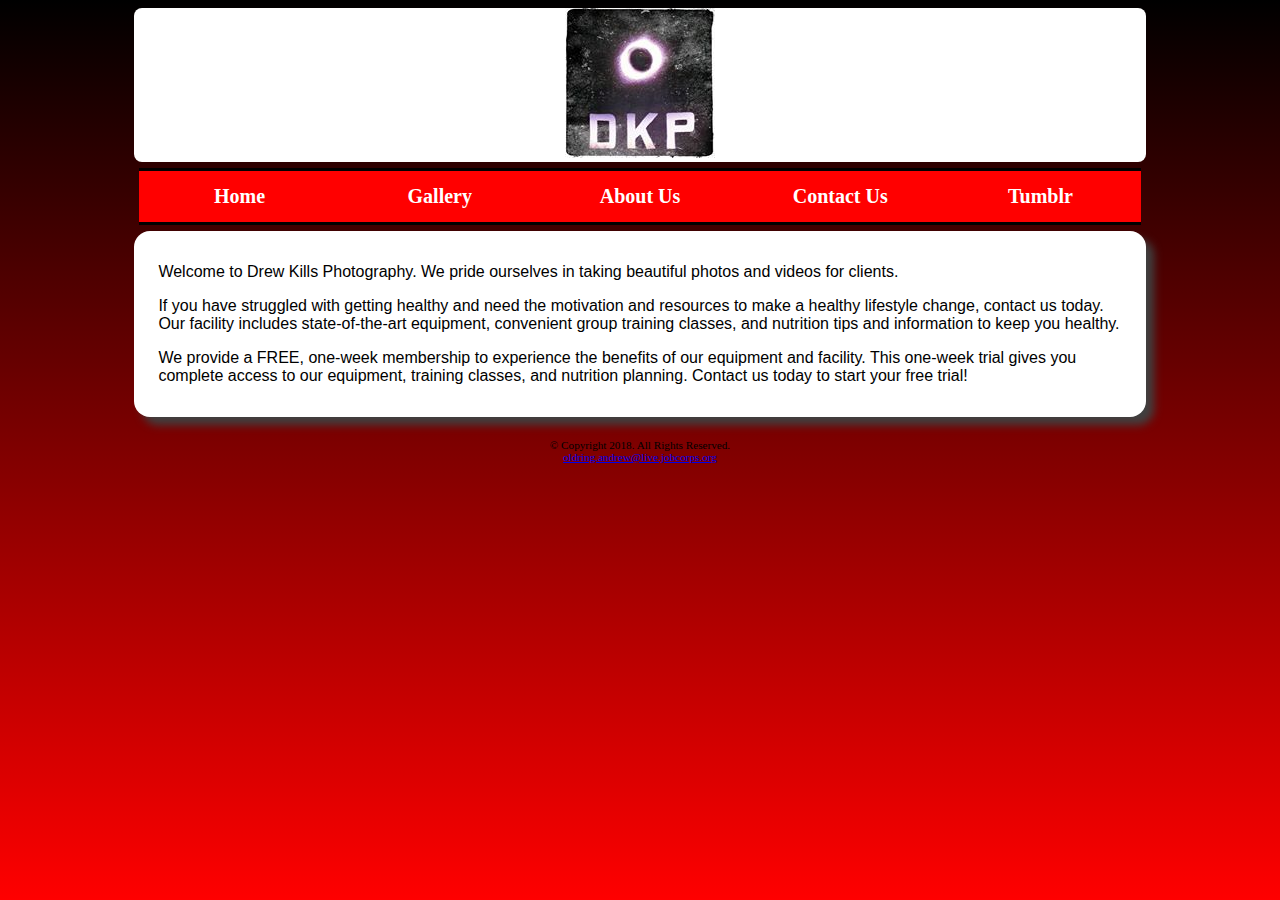
==== index.html @ 243e97b8 "Update 4" ====
<!DOCTYPE html>
<!-- This website template was created by: Andrew Oldring -->
<html lang="en">
<head>
	<link rel="stylesheet" href="css/styles.css">
	<title>Drew Kills Photography</title>
	<meta charset="utf-8">
	<meta name="viewport" content="width=device-width, initial-scale=1, user-scalable=no" />
</head>
<body>

	<div id="container">

	<!-- Use the header area for the website name or logo -->
	<header>
		<a href="index.html"><img src="images/dkplogo.jpg" alt="DKP Logo"></a>
	</header>

	<!-- Use the nav area to add hyper links to other pages within the website -->
	<nav>
		<ul>
			<li><a href="index.html">Home</a></li>
			<li><a href="gallery.html">Gallery</a></li>
			<li><a href="about.html">About Us</a></li>
			<li><a href="contact.html">Contact Us</a></li>
			<li><a href="https://drewkills.tumblr.com/">Tumblr</a></li>
		</ul>
	</nav>

	<!-- Use the main area to add the main content of the web page -->
	<main>

		<p>Welcome to Drew Kills Photography. We pride ourselves in taking beautiful photos and videos for clients.</p>

		<div class="mobile">

			<h3>First Photos Free!</h3>
			<p><a href="tel:5096077347">Call Us Today to Get Started</a></p>

			<h4>Phone Hours:</h4>
			<p>Monday - Thursday: 4:00pm - 10:00pm<br>
				Friday: 4:00pm - 11:30pm<br>
				Saturday: 10:00am - 11:30pm<br>
				Sunday: 10:00am-9:15pm</p>

		</div>

		<div class="desktop">

			<p>If you have struggled with getting healthy and need the motivation and resources to make a healthy lifestyle change, contact us today. Our facility includes state-of-the-art equipment, convenient group training classes, and nutrition tips and information to keep you healthy.</p>

			<p>We provide a FREE, one-week membership to experience the benefits of our equipment and facility. This one-week trial gives you complete access to our equipment, training classes, and nutrition planning. Contact us today to start your free trial!</p>

		</div>

	</main>

	<!-- Use the footer area to add web page footer content -->
	<footer>
		&copy; Copyright 2018. All Rights Reserved.<br>
		<a href="mailto:oldring.andrew@live.jobcorps.org">oldring.andrew@live.jobcorps.org</a>
	</footer>

	</div>

</body>

</html>
---- css/styles.css ----
/* Style sheet created by: Andrew Oldring, 07/12/2018 */

/* Style for body specifies a background color */
body {
	background-color: #FF0000;
}

/* Style to create a fluid image */
img {
	max-width: 100%;
}

/* Styles for Mobile Layout */

/* Style for container centers the page and sets the element width */
#container {
	width: 100%;
	margin-left: auto;
	margin-right: auto;
}

/* Style for the header specifies the top margin, background color, rounded corners, and center aligns content */
header {
	margin-top: 0.2em;
	background-color: #FFFFFF;
	border-radius: 0.5em;
	text-align: center;
}

/* Style for the nav specifies text properties */
nav {
	font-family: Georgia, "Times New Roman", self;
	font-size: 1.25em;
	font-weight: bold;
	text-align: center;
}

/* Style specifies padding and margins for unordered list */
nav ul{
	padding: 0;
	margin-top: 0.5em;
	margin-bottom: 0.5em;
}

/* Style for nav li specifies the background color, rounded corners, removes bullet style, and applies margins, and padding for list items within the navigation */
nav li {
	background-color: #FF0000;
	border-radius: 2em;
	list-style-type: none;
	margin: 0.3em;
	padding: 0.4em;
}

/* Style changes navigation link text color to white and removes the underline */
nav li a{
	color: #000000;
	text-decoration: none;
}

/* Style displays the mobile class */
.mobile {
	display: inline;
}

/* Style hides the desktop class */
.desktop {
	display: none;
}

/* Style for the main element specifies a block display, text properties, margins, padding, rounded corners, and border properties */
main {
	display: block;
	font-family: Verdana, Arial, sans-serif;
	font-size: 1em;
	margin-top: 0.5em;
	padding: 1em;
	border-radius: 1em;
	background-color: #FFFFFF;
	border-top: solid 0.2em #009933;
	border-bottom: solid 0.2em #009933;
}

/* Style for footer specifies font size, text alignment, and top margin */
footer {
	font-size: .70em;
	text-align: center;
	margin-top: 2em;
}

/* Style hides the tablet class */
.tablet{
	display: none;
}

/* Style rule specifies to not display the equip class */
.equip {
	display: none;
}

/* Media query for tablet viewport targets screen size with a minimum width of 660px. */

@media only screen and (min-width: 660px) {

	/* Style specifies a horizontal display for navigation links */
	nav li{
		display: inline;
		float: left;
		margin-left: 1%;
		margin-right: 1%;
		padding-left: 0%;
		padding-right: 0%;
		width: 18%;
		white-space: nowrap;
}

/* Style specifies clear and top margin properties for the main element */
main{
	clear: left;
	margin-top: 4em;
}

/* Style specifies to hide the mobile class */
.mobile{
	display: none;
}

/* Style specifies to display desktop class */
.desktop{
	display: inline;
}

/* Style specifies a display, float, and padding for the equip class */
.equip{
	display: inline;
	float: left;
	margin-right: 1.5em;
}

/* Style specifies a display, list-style-position, and bottom margin for the items class */
.items{
	display: block;
	list-style-position: inside;
	margin-bottom: 5em;
}

/* Style specifies to display the tablet class */
.tablet{
	display: block;
}

/* Style specifies a font weight and top margin for description list terms */
dt{
	font-weight: bold;
	margin-top: 0.7em;
}

}

/* Media query for desktop viewport targets screens with a minimum width of 830px. */

@media only screen and (min-width: 830px) {

	/* Style specifies a width for container */
	#container{
		width: 80%;
}

/* Style specifies margin and padding for the unordered list within the nav */
nav ul{
	margin: 0;
	padding-left: .50%;
	padding-right: .50%;
}

/* Style for navigation list items specifies a border radius, border, margin, width, and padding */
nav li{
	border-radius: 0;
	border-top: solid #000000;
	border-bottom: solid #000000;
	margin-left: 0;
	margin-right: 0;
	padding: 0;
	width: 20%;
}

/* Style for navigation links specifies display and padding */
nav li a{
	display: inline-block;
	padding: 0.7em;
}

/* Style rules for pseudo-classes */
nav li a:link{
	color: #FFFFFF;
}

nav li a:visited{
	color: #FFFF99;
}

nav li a:hover{
	color: #FFFF00;
	font-style: italic;
}

/* Style specifies border, shadow, margin, and padding for main element */
main{
	border-style: none;
	box-shadow: 0.5em 0.5em 0.5em #404040;
	margin-bottom: 1em;
	margin-top: 1em
}

/* Style specifies left and right padding for paragraph elements within the main element */
main p{
	padding-left: 0.5em;
	padding-right: 0.5em;
}

/* Style specifies a bottom margin for the items class */
.items{
	margin-bottom: 6em;
}

/* Style specifies a gradient for the body element */
body{
	background: -moz-linear-gradient(#000000, #FF0000); /* Firefox */
	background: -o-linear-gradient(#000000, #FF0000); /* Opera */
	background: -webkit-linear-gradient(#000000, #FF0000); /* Chrome, Safari */
	background: linear-gradient(#000000, #FF0000);
	background-attachment: fixed;
}

}
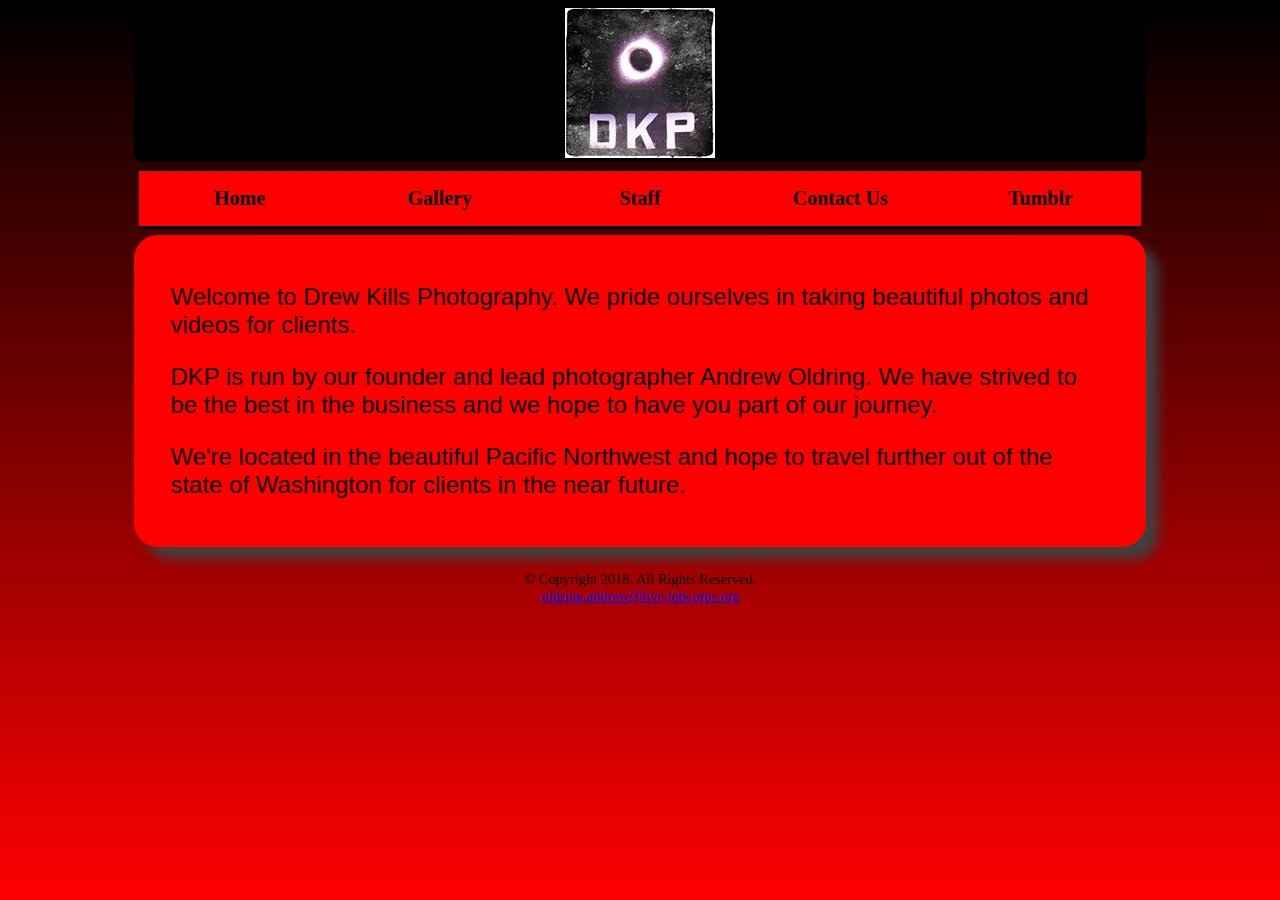
==== commit 4f4ee52d: "Update 7" ====
--- a/index.html
+++ b/index.html
@@ -5,7 +5,8 @@
 	<link rel="stylesheet" href="css/styles.css">
 	<title>Drew Kills Photography</title>
 	<meta charset="utf-8">
-	<meta name="viewport" content="width=device-width, initial-scale=1, user-scalable=no" />
+	<meta name="viewport" content="width=device-width, initial-scale=1, user-scalable=yes" />
+	<link rel="shortcut icon" type="image/x-icon" href="favicon.ico" />
 </head>
 <body>
 
@@ -21,7 +22,7 @@
 		<ul>
 			<li><a href="index.html">Home</a></li>
 			<li><a href="gallery.html">Gallery</a></li>
-			<li><a href="about.html">About Us</a></li>
+			<li><a href="staff.html">Staff</a></li>
 			<li><a href="contact.html">Contact Us</a></li>
 			<li><a href="https://drewkills.tumblr.com/">Tumblr</a></li>
 		</ul>
@@ -47,9 +48,9 @@
 
 		<div class="desktop">
 
-			<p>If you have struggled with getting healthy and need the motivation and resources to make a healthy lifestyle change, contact us today. Our facility includes state-of-the-art equipment, convenient group training classes, and nutrition tips and information to keep you healthy.</p>
+			<p>DKP is run by our founder and lead photographer Andrew Oldring. We have strived to be the best in the business and we hope to have you part of our journey.</p>
 
-			<p>We provide a FREE, one-week membership to experience the benefits of our equipment and facility. This one-week trial gives you complete access to our equipment, training classes, and nutrition planning. Contact us today to start your free trial!</p>
+			<p>We're located in the beautiful Pacific Northwest and hope to travel further out of the state of Washington for clients in the near future.</p>
 
 		</div>
 
--- a/css/styles.css
+++ b/css/styles.css
@@ -22,7 +22,7 @@
 /* Style for the header specifies the top margin, background color, rounded corners, and center aligns content */
 header {
 	margin-top: 0.2em;
-	background-color: #FFFFFF;
+	background-color: #000000;
 	border-radius: 0.5em;
 	text-align: center;
 }
@@ -51,7 +51,7 @@
 	padding: 0.4em;
 }
 
-/* Style changes navigation link text color to white and removes the underline */
+/* Style changes navigation link text color to black and removes the underline */
 nav li a{
 	color: #000000;
 	text-decoration: none;
@@ -71,20 +71,20 @@
 main {
 	display: block;
 	font-family: Verdana, Arial, sans-serif;
-	font-size: 1em;
+	font-size: 1.5em;
 	margin-top: 0.5em;
 	padding: 1em;
 	border-radius: 1em;
-	background-color: #FFFFFF;
-	border-top: solid 0.2em #009933;
-	border-bottom: solid 0.2em #009933;
+	background-color: #FF0000;
+	border-top: solid 0.2em #000000;
+	border-bottom: solid 0.2em #000000;
 }
 
 /* Style for footer specifies font size, text alignment, and top margin */
 footer {
-	font-size: .70em;
+	font-size: .90em;
 	text-align: center;
-	margin-top: 2em;
+	margin-top: 1.5em;
 }
 
 /* Style hides the tablet class */
@@ -186,20 +186,20 @@
 /* Style for navigation links specifies display and padding */
 nav li a{
 	display: inline-block;
-	padding: 0.7em;
+	padding: 0.8em;
 }
 
 /* Style rules for pseudo-classes */
 nav li a:link{
-	color: #FFFFFF;
+	color: #000000;
 }
 
 nav li a:visited{
-	color: #FFFF99;
+	color: #745E5E;
 }
 
 nav li a:hover{
-	color: #FFFF00;
+	color: #520000;
 	font-style: italic;
 }
 
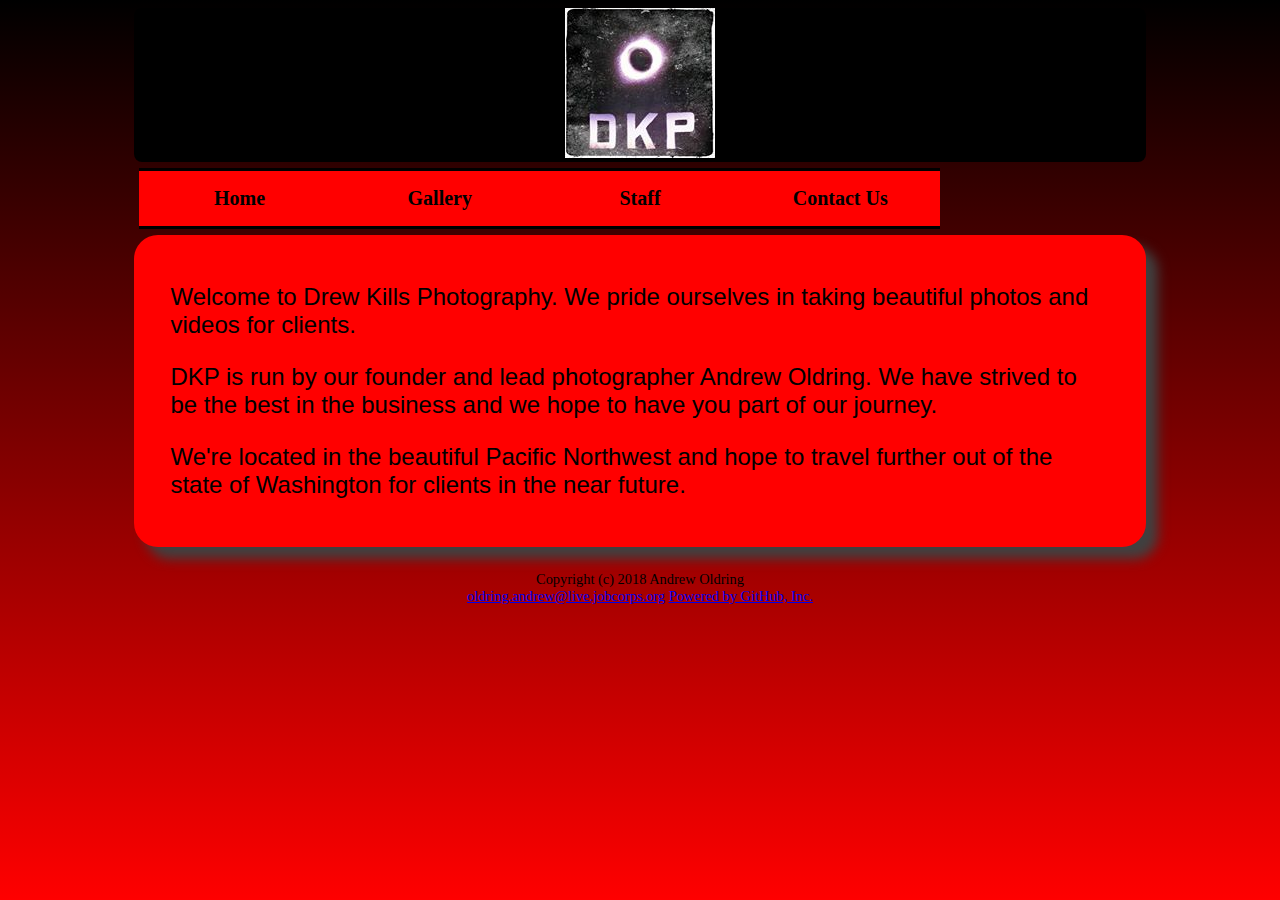
==== commit 7240d516: "Copyright" ====
--- a/index.html
+++ b/index.html
@@ -9,7 +9,7 @@
 	<link rel="shortcut icon" type="image/x-icon" href="favicon.ico" />
 </head>
 <body>
-
+<script src="scripts\javascript.js"></script>
 	<div id="container">
 
 	<!-- Use the header area for the website name or logo -->
@@ -24,13 +24,11 @@
 			<li><a href="gallery.html">Gallery</a></li>
 			<li><a href="staff.html">Staff</a></li>
 			<li><a href="contact.html">Contact Us</a></li>
-			<li><a href="https://drewkills.tumblr.com/">Tumblr</a></li>
 		</ul>
 	</nav>
 
 	<!-- Use the main area to add the main content of the web page -->
 	<main>
-
 		<p>Welcome to Drew Kills Photography. We pride ourselves in taking beautiful photos and videos for clients.</p>
 
 		<div class="mobile">
@@ -58,8 +56,9 @@
 
 	<!-- Use the footer area to add web page footer content -->
 	<footer>
-		&copy; Copyright 2018. All Rights Reserved.<br>
+		Copyright (c) 2018 Andrew Oldring<br>
 		<a href="mailto:oldring.andrew@live.jobcorps.org">oldring.andrew@live.jobcorps.org</a>
+		<a href="https://github.com/drewkills/drewkills.github.io">Powered by GitHub, Inc.</a>
 	</footer>
 
 	</div>
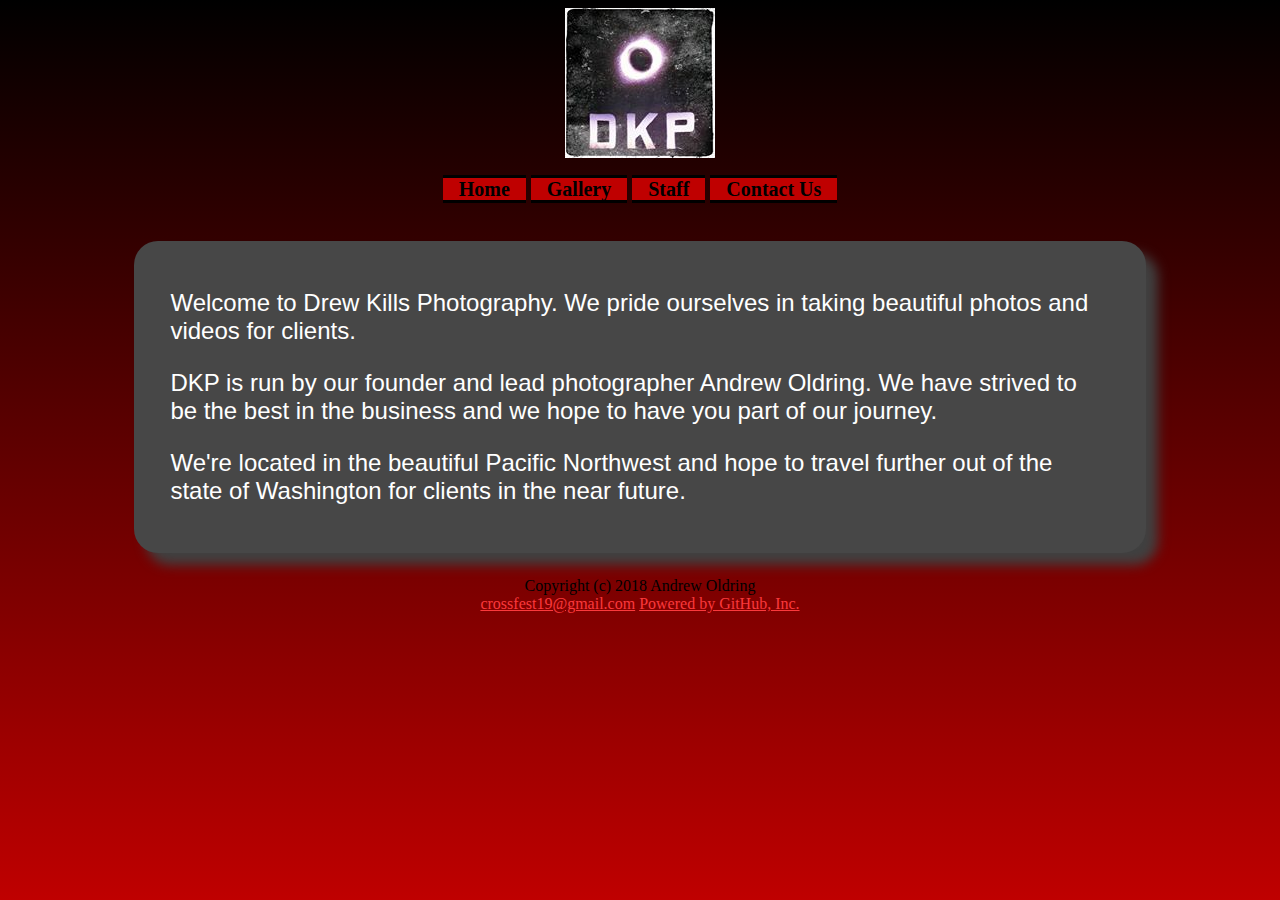
==== commit 2f5a049f: "wikiplayer fix" ====
--- a/index.html
+++ b/index.html
@@ -9,7 +9,13 @@
 	<link rel="shortcut icon" type="image/x-icon" href="favicon.ico" />
 </head>
 <body>
-<script src="scripts\javascript.js"></script>
+
+<!-- Wikplayer https://www.wikplayer.com -->
+<script type="text/javascript" src="https://www.wikplayer.com/code.js"
+data-config="{'skin':'skins/wikfull/plainBlack/skin.css','volume':100,'autoplay':false,'shuffle':true,'repeat':1,'showcomment':false,'marqueetexton':true,'placement':'top','showplaylist':false,'playlist':'https://soundcloud.com/drewkills/sets/tumblr'}" class="desktop"></script>
+<!-- Wikplayer code end -->
+
+<script src="scripts/javascript.js"></script>
 	<div id="container">
 
 	<!-- Use the header area for the website name or logo -->
@@ -57,7 +63,7 @@
 	<!-- Use the footer area to add web page footer content -->
 	<footer>
 		Copyright (c) 2018 Andrew Oldring<br>
-		<a href="mailto:oldring.andrew@live.jobcorps.org">oldring.andrew@live.jobcorps.org</a>
+		<a href="mailto:crossfest19@gmail.com">crossfest19@gmail.com</a>
 		<a href="https://github.com/drewkills/drewkills.github.io">Powered by GitHub, Inc.</a>
 	</footer>
 
@@ -65,4 +71,4 @@
 
 </body>
 
-</html>+</html>
--- a/css/styles.css
+++ b/css/styles.css
@@ -2,7 +2,7 @@
 
 /* Style for body specifies a background color */
 body {
-	background-color: #FF0000;
+	background-color: #474747;
 }
 
 /* Style to create a fluid image */
@@ -22,7 +22,7 @@
 /* Style for the header specifies the top margin, background color, rounded corners, and center aligns content */
 header {
 	margin-top: 0.2em;
-	background-color: #000000;
+	background-color: none;
 	border-radius: 0.5em;
 	text-align: center;
 }
@@ -44,11 +44,11 @@
 
 /* Style for nav li specifies the background color, rounded corners, removes bullet style, and applies margins, and padding for list items within the navigation */
 nav li {
-	background-color: #FF0000;
+	background-color: #BF0000;
 	border-radius: 2em;
 	list-style-type: none;
 	margin: 0.3em;
-	padding: 0.4em;
+	padding: 0.6em;
 }
 
 /* Style changes navigation link text color to black and removes the underline */
@@ -72,17 +72,18 @@
 	display: block;
 	font-family: Verdana, Arial, sans-serif;
 	font-size: 1.5em;
+	color:#FFFFFF;
 	margin-top: 0.5em;
 	padding: 1em;
 	border-radius: 1em;
-	background-color: #FF0000;
+	background-color: #474747;
 	border-top: solid 0.2em #000000;
 	border-bottom: solid 0.2em #000000;
 }
 
 /* Style for footer specifies font size, text alignment, and top margin */
 footer {
-	font-size: .90em;
+	font-size: 1em;
 	text-align: center;
 	margin-top: 1.5em;
 }
@@ -104,7 +105,7 @@
 	/* Style specifies a horizontal display for navigation links */
 	nav li{
 		display: inline;
-		float: left;
+		float: center;
 		margin-left: 1%;
 		margin-right: 1%;
 		padding-left: 0%;
@@ -224,11 +225,59 @@
 
 /* Style specifies a gradient for the body element */
 body{
-	background: -moz-linear-gradient(#000000, #FF0000); /* Firefox */
-	background: -o-linear-gradient(#000000, #FF0000); /* Opera */
-	background: -webkit-linear-gradient(#000000, #FF0000); /* Chrome, Safari */
-	background: linear-gradient(#000000, #FF0000);
+	background: -moz-linear-gradient(#000000, #BF0000); /* Firefox */
+	background: -o-linear-gradient(#000000, #BF0000); /* Opera */
+	background: -webkit-linear-gradient(#000000, #BF0000); /* Chrome, Safari */
+	background: linear-gradient(#000000, #BF0000);
 	background-attachment: fixed;
 }
 
 }
+
+ul.gallery{
+	columns: 2;
+	list-style-type: none;
+	padding: 0.3em
+	
+}
+
+/* unvisited link */
+a:link {
+    color: #FB393C;
+}
+
+/* visited link */
+a:visited {
+    color: #FB4DB0;
+}
+
+/* mouse over link */
+a:hover {
+    color: #FF5627;
+}
+
+/* selected link */
+a:active {
+    color: #4A4A4A;
+}
+
+/* Back to top button */
+#myBtn {
+    display: none; /* Hidden by default */
+    position: fixed; /* Fixed/sticky position */
+    bottom: 20px; /* Place the button at the bottom of the page */
+    right: 30px; /* Place the button 30px from the right */
+    z-index: 99; /* Make sure it does not overlap */
+    border: none; /* Remove borders */
+    outline: none; /* Remove outline */
+    background-color: red; /* Set a background color */
+    color: white; /* Text color */
+    cursor: pointer; /* Add a mouse pointer on hover */
+    padding: 15px; /* Some padding */
+    border-radius: 10px; /* Rounded corners */
+    font-size: 18px; /* Increase font size */
+}
+
+#myBtn:hover {
+    background-color: #555; /* Add a dark-grey background on hover */
+}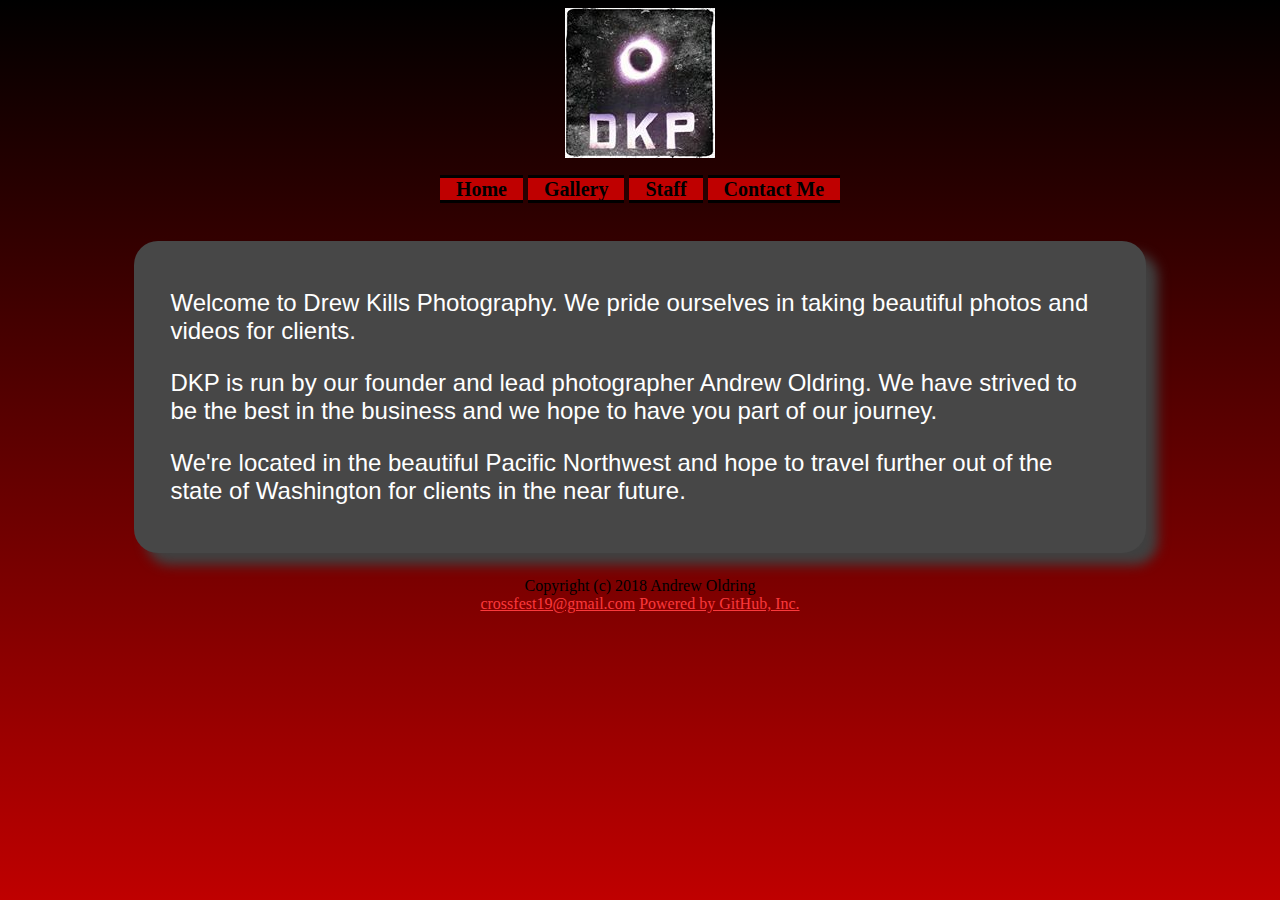
==== commit af3cde70: "RemoveStaff/otherfix" ====
--- a/index.html
+++ b/index.html
@@ -1,5 +1,5 @@
-<!DOCTYPE html>
-<!-- This website template was created by: Andrew Oldring -->
+﻿<!DOCTYPE html>
+<!-- This website was created by: Andrew Oldring -->
 <html lang="en">
 <head>
 	<link rel="stylesheet" href="css/styles.css">
@@ -9,13 +9,7 @@
 	<link rel="shortcut icon" type="image/x-icon" href="favicon.ico" />
 </head>
 <body>
-
-<!-- Wikplayer https://www.wikplayer.com -->
-<script type="text/javascript" src="https://www.wikplayer.com/code.js"
-data-config="{'skin':'skins/wikfull/plainBlack/skin.css','volume':100,'autoplay':false,'shuffle':true,'repeat':1,'showcomment':false,'marqueetexton':true,'placement':'top','showplaylist':false,'playlist':'https://soundcloud.com/drewkills/sets/tumblr'}" class="desktop"></script>
-<!-- Wikplayer code end -->
-
-<script src="scripts/javascript.js"></script>
+    <script src="scripts/javascript.js"></script>
 	<div id="container">
 
 	<!-- Use the header area for the website name or logo -->
@@ -29,7 +23,7 @@
 			<li><a href="index.html">Home</a></li>
 			<li><a href="gallery.html">Gallery</a></li>
 			<li><a href="staff.html">Staff</a></li>
-			<li><a href="contact.html">Contact Us</a></li>
+			<li><a href="contact.html">Contact Me</a></li>
 		</ul>
 	</nav>
 
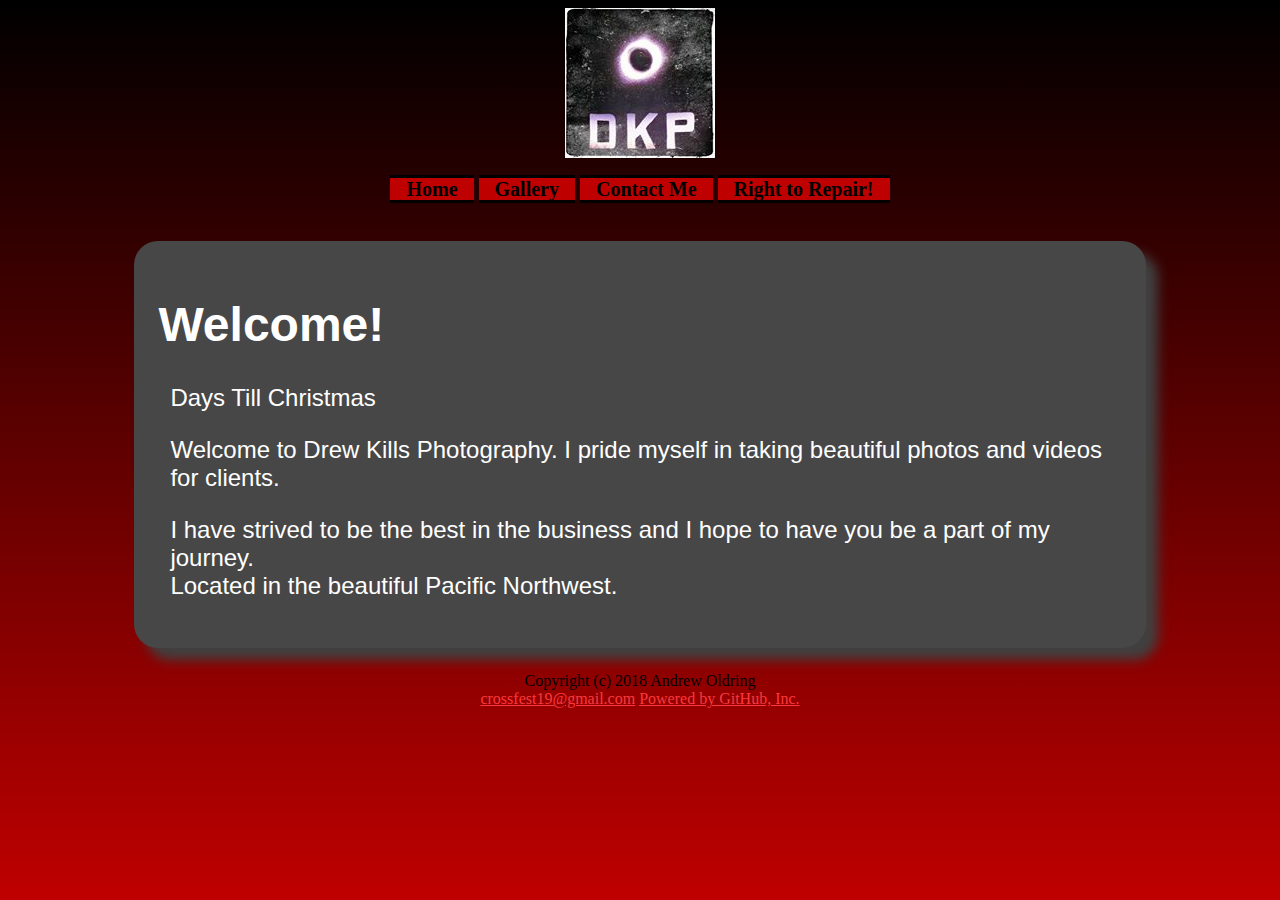
==== commit 3847bbeb: "Your right to repair" ====
--- a/index.html
+++ b/index.html
@@ -10,6 +10,7 @@
 </head>
 <body>
     <script src="scripts/javascript.js"></script>
+		<script src="scripts/countdown.js"></script>
 	<div id="container">
 
 	<!-- Use the header area for the website name or logo -->
@@ -22,14 +23,19 @@
 		<ul>
 			<li><a href="index.html">Home</a></li>
 			<li><a href="gallery.html">Gallery</a></li>
-			<li><a href="staff.html">Staff</a></li>
 			<li><a href="contact.html">Contact Me</a></li>
+			<li><a href="rtr.html">Right to Repair!</a></li>
 		</ul>
 	</nav>
 
 	<!-- Use the main area to add the main content of the web page -->
 	<main>
-		<p>Welcome to Drew Kills Photography. We pride ourselves in taking beautiful photos and videos for clients.</p>
+
+		<h1>Welcome!</h1>
+		<p>Days Till Christmas</p>
+		<p id="demo"></p>
+
+		<p>Welcome to Drew Kills Photography. I pride myself in taking beautiful photos and videos for clients.</p>
 
 		<div class="mobile">
 
@@ -45,13 +51,9 @@
 		</div>
 
 		<div class="desktop">
-
-			<p>DKP is run by our founder and lead photographer Andrew Oldring. We have strived to be the best in the business and we hope to have you part of our journey.</p>
-
-			<p>We're located in the beautiful Pacific Northwest and hope to travel further out of the state of Washington for clients in the near future.</p>
-
+			<p>I have strived to be the best in the business and I hope to have you be a part of my journey.<br>
+				Located in the beautiful Pacific Northwest.</p>
 		</div>
-
 	</main>
 
 	<!-- Use the footer area to add web page footer content -->
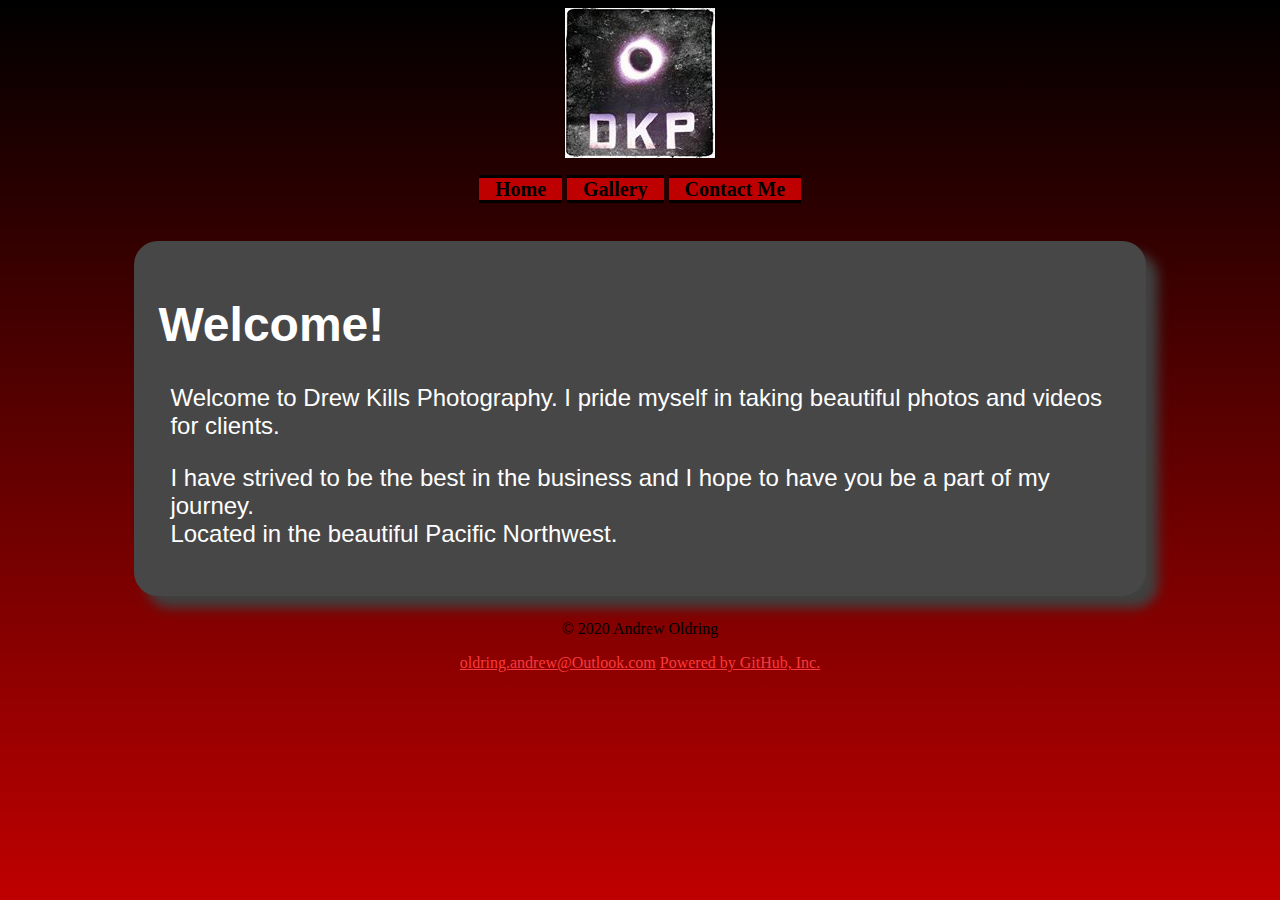
==== commit f75c0681: "Update index.html" ====
--- a/index.html
+++ b/index.html
@@ -1,70 +1,55 @@
-﻿<!DOCTYPE html>
-<!-- This website was created by: Andrew Oldring -->
+<!DOCTYPE html>
 <html lang="en">
 <head>
-	<link rel="stylesheet" href="css/styles.css">
-	<title>Drew Kills Photography</title>
-	<meta charset="utf-8">
-	<meta name="viewport" content="width=device-width, initial-scale=1, user-scalable=yes" />
-	<link rel="shortcut icon" type="image/x-icon" href="favicon.ico" />
+    <meta charset="utf-8">
+    <meta name="viewport" content="width=device-width, initial-scale=1, user-scalable=yes" />
+    <link rel="stylesheet" href="css/styles.css">
+    <link rel="shortcut icon" type="image/x-icon" href="favicon.ico" />
+    <title>Drew Kills Photography</title>
 </head>
 <body>
+    <div id="container">
+
+        <header>
+            <a href="index.html"><img src="images/dkplogo.jpg" alt="DKP Logo"></a>
+        </header>
+
+        <nav>
+            <ul>
+                <li><a href="index.html">Home</a></li>
+                <li><a href="gallery.html">Gallery</a></li>
+                <li><a href="contact.html">Contact Me</a></li>
+            </ul>
+        </nav>
+
+        <main>
+            <h1>Welcome!</h1>
+            <p>Welcome to Drew Kills Photography. I pride myself in taking beautiful photos and videos for clients.</p>
+
+            <div class="mobile">
+                <h3>First Photos Free!</h3>
+                <p><a href="tel:5096077347">Call Us Today to Get Started</a></p>
+                <h4>Phone Hours:</h4>
+                <p>Monday - Thursday: 4:00pm - 10:00pm<br>
+                    Friday: 4:00pm - 11:30pm<br>
+                    Saturday: 10:00am - 11:30pm<br>
+                    Sunday: 10:00am-9:15pm</p>
+            </div>
+
+            <div class="desktop">
+                <p>I have strived to be the best in the business and I hope to have you be a part of my journey.<br>
+                    Located in the beautiful Pacific Northwest.</p>
+            </div>
+        </main>
+
+        <footer>
+            <p>&copy; 2020 Andrew Oldring</p>
+            <a href="mailto:oldring.andrew@Outlook.com">oldring.andrew@Outlook.com</a>
+            <a href="https://github.com/drewkills/DKPhotography">Powered by GitHub, Inc.</a>
+        </footer>
+
+    </div>
     <script src="scripts/javascript.js"></script>
-		<script src="scripts/countdown.js"></script>
-	<div id="container">
-
-	<!-- Use the header area for the website name or logo -->
-	<header>
-		<a href="index.html"><img src="images/dkplogo.jpg" alt="DKP Logo"></a>
-	</header>
-
-	<!-- Use the nav area to add hyper links to other pages within the website -->
-	<nav>
-		<ul>
-			<li><a href="index.html">Home</a></li>
-			<li><a href="gallery.html">Gallery</a></li>
-			<li><a href="contact.html">Contact Me</a></li>
-			<li><a href="rtr.html">Right to Repair!</a></li>
-		</ul>
-	</nav>
-
-	<!-- Use the main area to add the main content of the web page -->
-	<main>
-
-		<h1>Welcome!</h1>
-		<p>Days Till Christmas</p>
-		<p id="demo"></p>
-
-		<p>Welcome to Drew Kills Photography. I pride myself in taking beautiful photos and videos for clients.</p>
-
-		<div class="mobile">
-
-			<h3>First Photos Free!</h3>
-			<p><a href="tel:5096077347">Call Us Today to Get Started</a></p>
-
-			<h4>Phone Hours:</h4>
-			<p>Monday - Thursday: 4:00pm - 10:00pm<br>
-				Friday: 4:00pm - 11:30pm<br>
-				Saturday: 10:00am - 11:30pm<br>
-				Sunday: 10:00am-9:15pm</p>
-
-		</div>
-
-		<div class="desktop">
-			<p>I have strived to be the best in the business and I hope to have you be a part of my journey.<br>
-				Located in the beautiful Pacific Northwest.</p>
-		</div>
-	</main>
-
-	<!-- Use the footer area to add web page footer content -->
-	<footer>
-		Copyright (c) 2018 Andrew Oldring<br>
-		<a href="mailto:crossfest19@gmail.com">crossfest19@gmail.com</a>
-		<a href="https://github.com/drewkills/drewkills.github.io">Powered by GitHub, Inc.</a>
-	</footer>
-
-	</div>
-
+    <script src="scripts/countdown.js"></script>
 </body>
-
-</html>
+</html>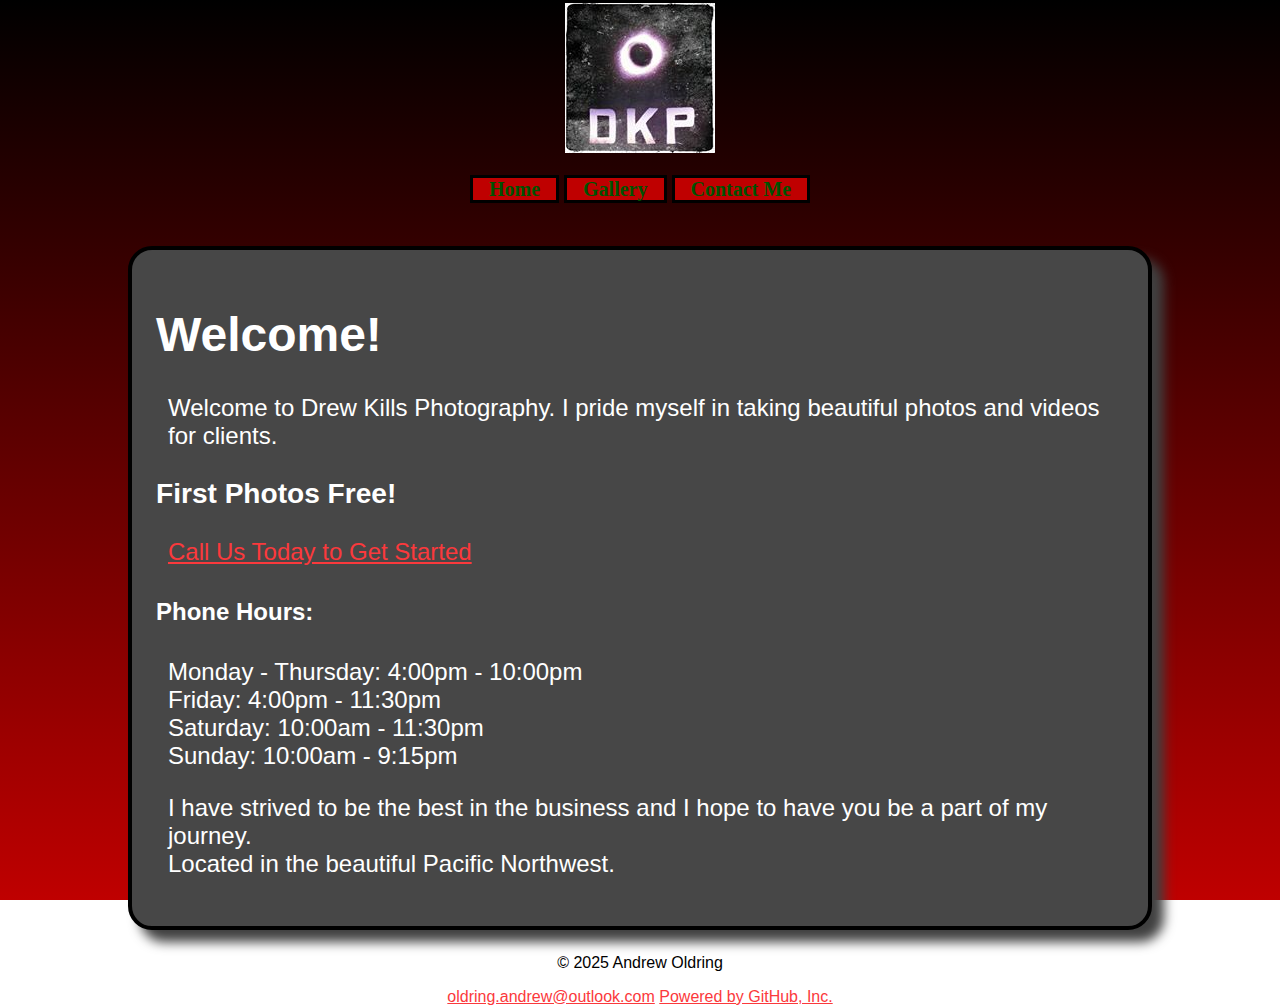
==== commit 2e8f0193: "Update index.html" ====
--- a/index.html
+++ b/index.html
@@ -9,7 +9,6 @@
 </head>
 <body>
     <div id="container">
-
         <header>
             <a href="index.html"><img src="images/dkplogo.jpg" alt="DKP Logo"></a>
         </header>
@@ -26,30 +25,27 @@
             <h1>Welcome!</h1>
             <p>Welcome to Drew Kills Photography. I pride myself in taking beautiful photos and videos for clients.</p>
 
-            <div class="mobile">
+            <div>
                 <h3>First Photos Free!</h3>
-                <p><a href="tel:5096077347">Call Us Today to Get Started</a></p>
+                <p><a href="tel:+15096077347">Call Us Today to Get Started</a></p>
                 <h4>Phone Hours:</h4>
                 <p>Monday - Thursday: 4:00pm - 10:00pm<br>
-                    Friday: 4:00pm - 11:30pm<br>
-                    Saturday: 10:00am - 11:30pm<br>
-                    Sunday: 10:00am-9:15pm</p>
+                   Friday: 4:00pm - 11:30pm<br>
+                   Saturday: 10:00am - 11:30pm<br>
+                   Sunday: 10:00am - 9:15pm</p>
             </div>
 
-            <div class="desktop">
-                <p>I have strived to be the best in the business and I hope to have you be a part of my journey.<br>
-                    Located in the beautiful Pacific Northwest.</p>
-            </div>
+            <p>I have strived to be the best in the business and I hope to have you be a part of my journey.<br>
+               Located in the beautiful Pacific Northwest.</p>
         </main>
 
         <footer>
-            <p>&copy; 2020 Andrew Oldring</p>
-            <a href="mailto:oldring.andrew@Outlook.com">oldring.andrew@Outlook.com</a>
+            <p>© 2025 Andrew Oldring</p>
+            <a href="mailto:oldring.andrew@outlook.com">oldring.andrew@outlook.com</a>
             <a href="https://github.com/drewkills/DKPhotography">Powered by GitHub, Inc.</a>
         </footer>
-
     </div>
     <script src="scripts/javascript.js"></script>
     <script src="scripts/countdown.js"></script>
 </body>
-</html>+</html>
--- a/css/styles.css
+++ b/css/styles.css
@@ -1,283 +1,228 @@
-/* Style sheet created by: Andrew Oldring, 07/12/2018 */
-
-/* Style for body specifies a background color */
+/* General Styles */
+
 body {
-	background-color: #474747;
-}
-
-/* Style to create a fluid image */
+    background-color: #474747;
+    margin: 0;
+    font-family: Verdana, Arial, sans-serif;
+}
+
 img {
-	max-width: 100%;
-}
-
-/* Styles for Mobile Layout */
-
-/* Style for container centers the page and sets the element width */
+    max-width: 100%;
+}
+
+/* Container Styles */
+
 #container {
-	width: 100%;
-	margin-left: auto;
-	margin-right: auto;
-}
-
-/* Style for the header specifies the top margin, background color, rounded corners, and center aligns content */
+    width: 100%;
+    margin: 0 auto;
+}
+
+/* Header Styles */
+
 header {
-	margin-top: 0.2em;
-	background-color: none;
-	border-radius: 0.5em;
-	text-align: center;
-}
-
-/* Style for the nav specifies text properties */
+    margin-top: 0.2em;
+    background-color: transparent;
+    border-radius: 0.5em;
+    text-align: center;
+}
+
+/* Navigation Styles */
+
 nav {
-	font-family: Georgia, "Times New Roman", self;
-	font-size: 1.25em;
-	font-weight: bold;
-	text-align: center;
-}
-
-/* Style specifies padding and margins for unordered list */
-nav ul{
-	padding: 0;
-	margin-top: 0.5em;
-	margin-bottom: 0.5em;
-}
-
-/* Style for nav li specifies the background color, rounded corners, removes bullet style, and applies margins, and padding for list items within the navigation */
+    font-family: Georgia, "Times New Roman", serif;
+    font-size: 1.25em;
+    font-weight: bold;
+    text-align: center;
+}
+
+nav ul {
+    padding: 0;
+    margin: 0.5em 0;
+}
+
 nav li {
-	background-color: #BF0000;
-	border-radius: 2em;
-	list-style-type: none;
-	margin: 0.3em;
-	padding: 0.6em;
-}
-
-/* Style changes navigation link text color to black and removes the underline */
-nav li a{
-	color: #000000;
-	text-decoration: none;
-}
-
-/* Style displays the mobile class */
-.mobile {
-	display: inline;
-}
-
-/* Style hides the desktop class */
-.desktop {
-	display: none;
-}
-
-/* Style for the main element specifies a block display, text properties, margins, padding, rounded corners, and border properties */
+    background-color: #BF0000;
+    border-radius: 2em;
+    list-style-type: none;
+    margin: 0.3em;
+    padding: 0.6em;
+}
+
+nav li a {
+    color: #000000;
+    text-decoration: none;
+}
+
+/* Main Content Styles */
+
 main {
-	display: block;
-	font-family: Verdana, Arial, sans-serif;
-	font-size: 1.5em;
-	color:#FFFFFF;
-	margin-top: 0.5em;
-	padding: 1em;
-	border-radius: 1em;
-	background-color: #474747;
-	border-top: solid 0.2em #000000;
-	border-bottom: solid 0.2em #000000;
-}
-
-/* Style for footer specifies font size, text alignment, and top margin */
+    display: block;
+    font-size: 1.5em;
+    color: #FFFFFF;
+    margin-top: 0.5em;
+    padding: 1em;
+    border-radius: 1em;
+    background-color: #474747;
+    border: 0.2em solid #000000;
+}
+
+/* Footer Styles */
+
 footer {
-	font-size: 1em;
-	text-align: center;
-	margin-top: 1.5em;
-}
-
-/* Style hides the tablet class */
-.tablet{
-	display: none;
-}
-
-/* Style rule specifies to not display the equip class */
-.equip {
-	display: none;
-}
-
-/* Media query for tablet viewport targets screen size with a minimum width of 660px. */
+    font-size: 1em;
+    text-align: center;
+    margin-top: 1.5em;
+}
+
+/* Responsive Design */
 
 @media only screen and (min-width: 660px) {
-
-	/* Style specifies a horizontal display for navigation links */
-	nav li{
-		display: inline;
-		float: center;
-		margin-left: 1%;
-		margin-right: 1%;
-		padding-left: 0%;
-		padding-right: 0%;
-		width: 18%;
-		white-space: nowrap;
-}
-
-/* Style specifies clear and top margin properties for the main element */
-main{
-	clear: left;
-	margin-top: 4em;
-}
-
-/* Style specifies to hide the mobile class */
-.mobile{
-	display: none;
-}
-
-/* Style specifies to display desktop class */
-.desktop{
-	display: inline;
-}
-
-/* Style specifies a display, float, and padding for the equip class */
-.equip{
-	display: inline;
-	float: left;
-	margin-right: 1.5em;
-}
-
-/* Style specifies a display, list-style-position, and bottom margin for the items class */
-.items{
-	display: block;
-	list-style-position: inside;
-	margin-bottom: 5em;
-}
-
-/* Style specifies to display the tablet class */
-.tablet{
-	display: block;
-}
-
-/* Style specifies a font weight and top margin for description list terms */
-dt{
-	font-weight: bold;
-	margin-top: 0.7em;
-}
-
-}
-
-/* Media query for desktop viewport targets screens with a minimum width of 830px. */
+    nav li {
+        display: inline;
+        float: center;
+        margin: 0 1%;
+        padding: 0.6em 0;
+        width: 18%;
+        white-space: nowrap;
+    }
+
+    main {
+        clear: left;
+        margin-top: 4em;
+    }
+
+    .mobile {
+        display: none;
+    }
+
+    .desktop {
+        display: inline;
+    }
+
+    .equip {
+        display: inline;
+        float: left;
+        margin-right: 1.5em;
+    }
+
+    .items {
+        display: block;
+        list-style-position: inside;
+        margin-bottom: 5em;
+    }
+
+    .tablet {
+        display: block;
+    }
+
+    dt {
+        font-weight: bold;
+        margin-top: 0.7em;
+    }
+}
 
 @media only screen and (min-width: 830px) {
-
-	/* Style specifies a width for container */
-	#container{
-		width: 80%;
-}
-
-/* Style specifies margin and padding for the unordered list within the nav */
-nav ul{
-	margin: 0;
-	padding-left: .50%;
-	padding-right: .50%;
-}
-
-/* Style for navigation list items specifies a border radius, border, margin, width, and padding */
-nav li{
-	border-radius: 0;
-	border-top: solid #000000;
-	border-bottom: solid #000000;
-	margin-left: 0;
-	margin-right: 0;
-	padding: 0;
-	width: 20%;
-}
-
-/* Style for navigation links specifies display and padding */
-nav li a{
-	display: inline-block;
-	padding: 0.8em;
-}
-
-/* Style rules for pseudo-classes */
-nav li a:link{
-	color: #000000;
-}
-
-nav li a:visited{
-	color: #745E5E;
-}
-
-nav li a:hover{
-	color: #520000;
-	font-style: italic;
-}
-
-/* Style specifies border, shadow, margin, and padding for main element */
-main{
-	border-style: none;
-	box-shadow: 0.5em 0.5em 0.5em #404040;
-	margin-bottom: 1em;
-	margin-top: 1em
-}
-
-/* Style specifies left and right padding for paragraph elements within the main element */
-main p{
-	padding-left: 0.5em;
-	padding-right: 0.5em;
-}
-
-/* Style specifies a bottom margin for the items class */
-.items{
-	margin-bottom: 6em;
-}
-
-/* Style specifies a gradient for the body element */
-body{
-	background: -moz-linear-gradient(#000000, #BF0000); /* Firefox */
-	background: -o-linear-gradient(#000000, #BF0000); /* Opera */
-	background: -webkit-linear-gradient(#000000, #BF0000); /* Chrome, Safari */
-	background: linear-gradient(#000000, #BF0000);
-	background-attachment: fixed;
-}
-
-}
-
-ul.gallery{
-	columns: 2;
-	list-style-type: none;
-	padding: 0.3em
-	
-}
-
-/* unvisited link */
+    #container {
+        width: 80%;
+    }
+
+    nav ul {
+        margin: 0;
+        padding: 0.5%;
+    }
+
+    nav li {
+        border-radius: 0;
+        border: solid #000000;
+        margin: 0;
+        padding: 0;
+        width: 20%;
+    }
+
+    nav li a {
+        display: inline-block;
+        padding: 0.8em;
+    }
+
+    nav li a:link {
+        color: #005200;
+    }
+
+    nav li a:visited {
+        color: #745E5E;
+    }
+
+    nav li a:hover {
+        color: #520000;
+        font-style: italic;
+    }
+
+    main {
+        box-shadow: 0.5em 0.5em 0.5em #404040;
+        margin-bottom: 1em;
+        margin-top: 1em;
+    }
+
+    main p {
+        padding-left: 0.5em;
+        padding-right: 0.5em;
+    }
+
+    .items {
+        margin-bottom: 6em;
+    }
+
+    body {
+        background: -moz-linear-gradient(#000000, #BF0000);
+        background: -o-linear-gradient(#000000, #BF0000);
+        background: -webkit-linear-gradient(#000000, #BF0000);
+        background: linear-gradient(#000000, #BF0000);
+        background-attachment: fixed;
+    }
+}
+
+ul.gallery {
+    columns: 2;
+    list-style-type: none;
+    padding: 0.3em;
+}
+
+/* Link Styles */
+
 a:link {
     color: #FB393C;
 }
 
-/* visited link */
 a:visited {
     color: #FB4DB0;
 }
 
-/* mouse over link */
 a:hover {
     color: #FF5627;
 }
 
-/* selected link */
 a:active {
     color: #4A4A4A;
 }
 
-/* Back to top button */
+/* Back to Top Button Styles */
+
 #myBtn {
-    display: none; /* Hidden by default */
-    position: fixed; /* Fixed/sticky position */
-    bottom: 20px; /* Place the button at the bottom of the page */
-    right: 30px; /* Place the button 30px from the right */
-    z-index: 99; /* Make sure it does not overlap */
-    border: none; /* Remove borders */
-    outline: none; /* Remove outline */
-    background-color: red; /* Set a background color */
-    color: white; /* Text color */
-    cursor: pointer; /* Add a mouse pointer on hover */
-    padding: 15px; /* Some padding */
-    border-radius: 10px; /* Rounded corners */
-    font-size: 18px; /* Increase font size */
+    display: none;
+    position: fixed;
+    bottom: 20px;
+    right: 30px;
+    z-index: 99;
+    border: none;
+    outline: none;
+    background-color: red;
+    color: white;
+    cursor: pointer;
+    padding: 15px;
+    border-radius: 10px;
+    font-size: 18px;
 }
 
 #myBtn:hover {
-    background-color: #555; /* Add a dark-grey background on hover */
+    background-color: #555;
 }